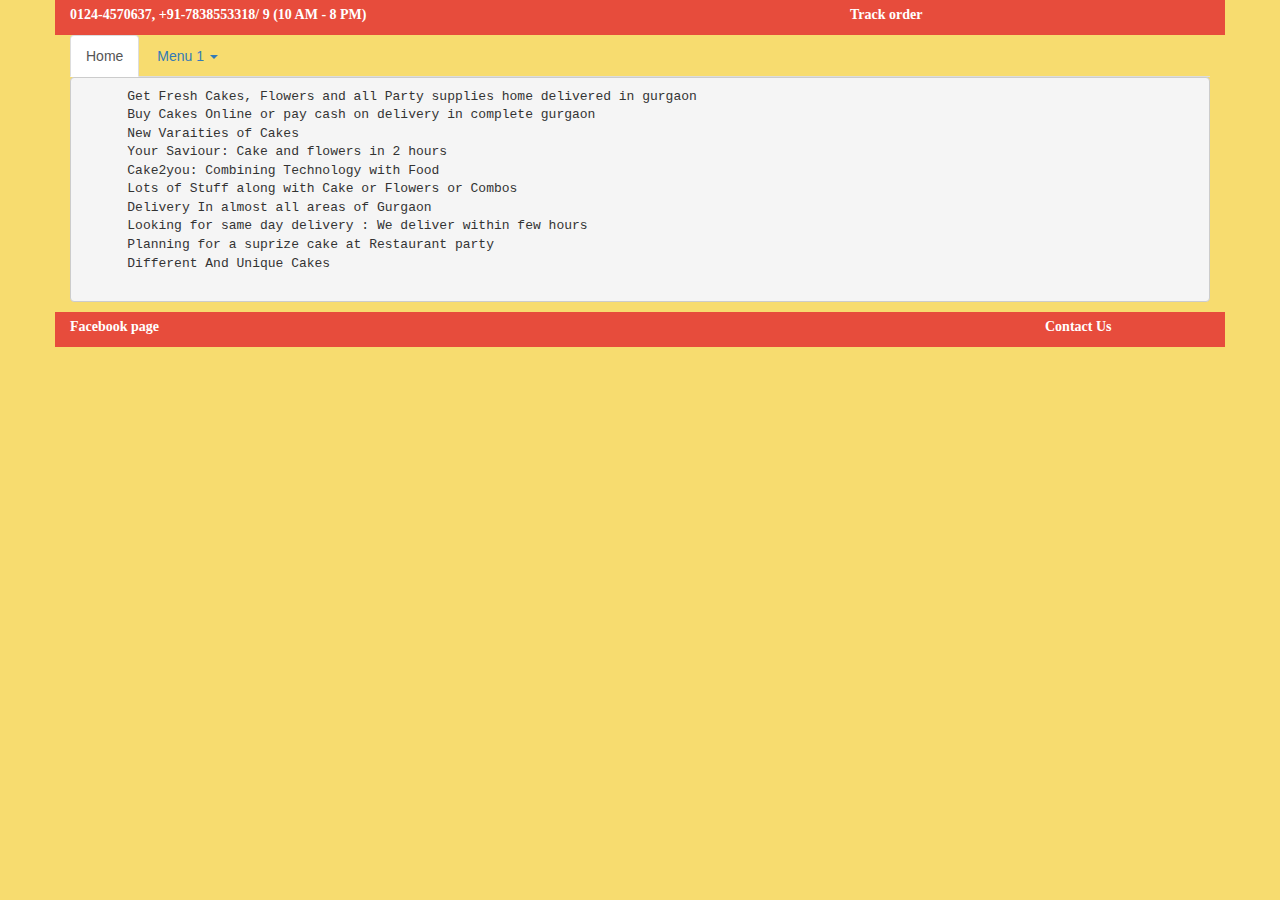
==== cakes/home.html @ 61b04834 "cake" ====
<!DOCTYPE html>
<html lang="en">
<head>
  <title>Bootstrap Example</title>
  <meta charset="utf-8">
  <meta name="viewport" content="width=device-width, initial-scale=1">
  <link rel="stylesheet" href="https://maxcdn.bootstrapcdn.com/bootstrap/3.3.7/css/bootstrap.min.css">
  <script src="https://ajax.googleapis.com/ajax/libs/jquery/3.3.1/jquery.min.js"></script>
  <script src="https://maxcdn.bootstrapcdn.com/bootstrap/3.3.7/js/bootstrap.min.js"></script>
   <link rel="stylesheet" type="text/css" href="mine.css">
 
</head>
<body >
<div class="container " style="background-color:#E74C3C;padding-top: 5px">
   <div class="row">
    <div class="col-sm-8">
      <p><b> 0124-4570637, +91-7838553318/ 9 (10 AM - 8 PM)</b>  </p>
    </div>
    <div class="col-sm-4">
      <p><b>Track order</b></p>
    </div>
  </div>
</div>
<div class="container">
  <ul class="nav nav-tabs">
    <li class="active"><a href="home.html">Home</a></li>
    <li class="dropdown">
      <a class="dropdown-toggle" data-toggle="dropdown" href="#">Menu 1 <span class="caret"></span></a>
      <ul class="dropdown-menu">
        <li><a href="submenu1.html">Submenu 1-1</a></li>
        <li><a href="submenu2.html">Submenu 1-2</a></li>
        <li><a href="submenu3.html">Submenu 1-3</a></li>                        
      </ul>
    </li>
  </ul>
</div>
<div class="container ">
  <pre>
      Get Fresh Cakes, Flowers and all Party supplies home delivered in gurgaon
      Buy Cakes Online or pay cash on delivery in complete gurgaon
      New Varaities of Cakes
      Your Saviour: Cake and flowers in 2 hours
      Cake2you: Combining Technology with Food
      Lots of Stuff along with Cake or Flowers or Combos
      Delivery In almost all areas of Gurgaon
      Looking for same day delivery : We deliver within few hours
      Planning for a suprize cake at Restaurant party
      Different And Unique Cakes
  </pre>
</div>
<div class="container " style="background-color:#E74C3C;padding-top: 5px">
   <div class="row">
    <div class="col-sm-10">
      <p><b> Facebook page  </b></p>
    </div>
    <div class="col-sm-2">
      <p><b>Contact Us</b></p>
    </div>
  </div>
</div>
</body>
</html>
---- cakes/mine.css ----
body {
    background-color: #F7DC6F;
}


container .b
{  
 background-color:#E74C3C;
	font-family: arial;
	padding-top: 5px;
	color: white;
}

container .c
{
	font-family:arial;
	background-color:#E74C3C;
	padding-top: 5px;
	color: white;
}
p
{
	font-family: Georgia Header;
	font-size: 3;
	color: white;
}
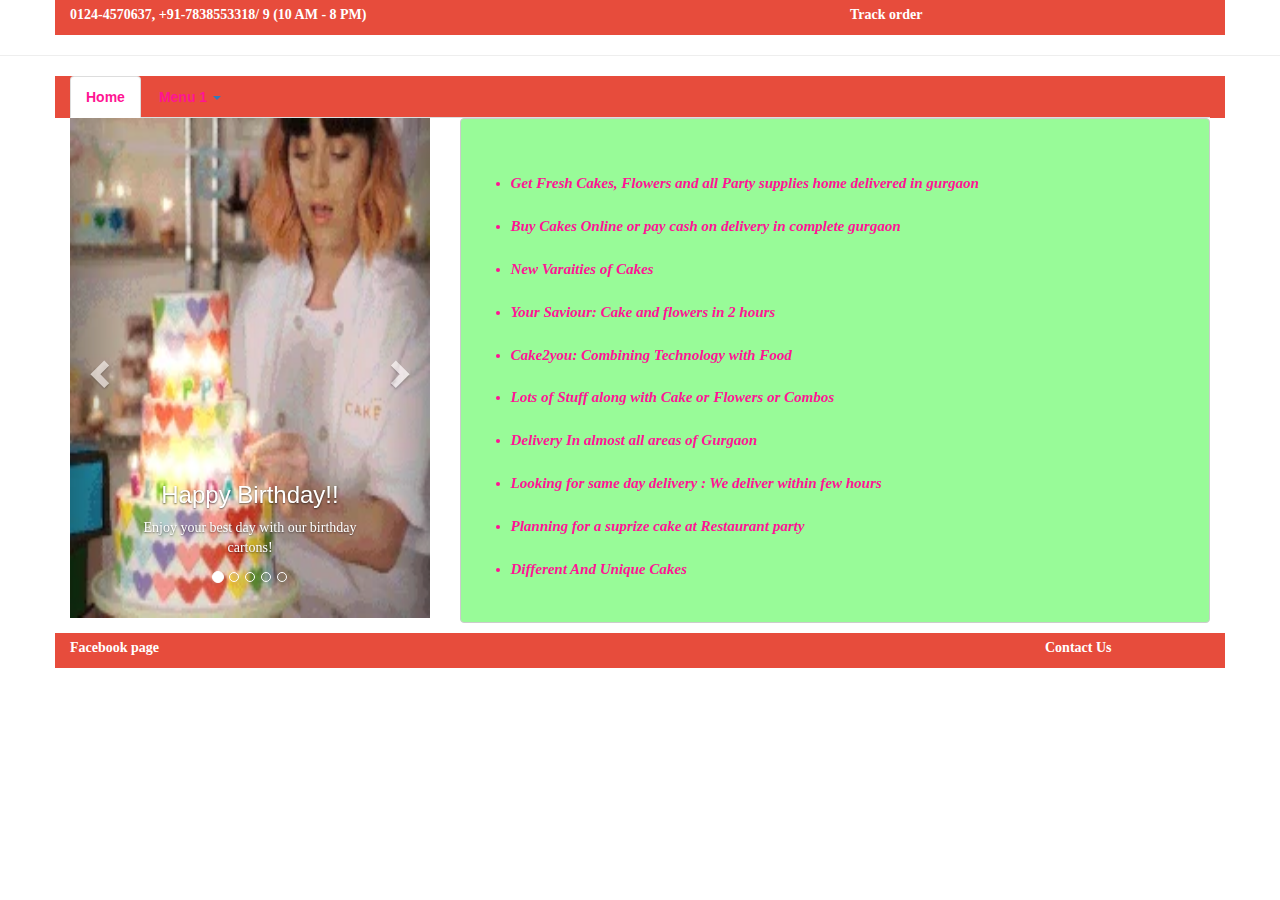
==== commit 1ea7389d: "structure created" ====
--- a/cakes/home.html
+++ b/cakes/home.html
@@ -1,17 +1,22 @@
 <!DOCTYPE html>
 <html lang="en">
 <head>
-  <title>Bootstrap Example</title>
+  <title>B&B Bakery</title>
   <meta charset="utf-8">
   <meta name="viewport" content="width=device-width, initial-scale=1">
   <link rel="stylesheet" href="https://maxcdn.bootstrapcdn.com/bootstrap/3.3.7/css/bootstrap.min.css">
   <script src="https://ajax.googleapis.com/ajax/libs/jquery/3.3.1/jquery.min.js"></script>
   <script src="https://maxcdn.bootstrapcdn.com/bootstrap/3.3.7/js/bootstrap.min.js"></script>
    <link rel="stylesheet" type="text/css" href="mine.css">
- 
+<style type="text/css">
+  img
+  {
+    min-height: 500px;
+  }
+</style> 
 </head>
 <body >
-<div class="container " style="background-color:#E74C3C;padding-top: 5px">
+<div class="container" style="background-color:#E74C3C;padding-top: 5px">
    <div class="row">
     <div class="col-sm-8">
       <p><b> 0124-4570637, +91-7838553318/ 9 (10 AM - 8 PM)</b>  </p>
@@ -21,33 +26,105 @@
     </div>
   </div>
 </div>
-<div class="container">
+<hr>
+<div class="container" style="background-color: #E74C3C">
   <ul class="nav nav-tabs">
-    <li class="active"><a href="home.html">Home</a></li>
+    <li class="active"><a href="home.html"><font color="lime"><b>Home</b></font></a></li>
     <li class="dropdown">
-      <a class="dropdown-toggle" data-toggle="dropdown" href="#">Menu 1 <span class="caret"></span></a>
+      <a class="dropdown-toggle" data-toggle="dropdown" href="#"><font color="lime"><b>Menu 1 </b></font><span class="caret"></span></a>
       <ul class="dropdown-menu">
-        <li><a href="submenu1.html">Submenu 1-1</a></li>
-        <li><a href="submenu2.html">Submenu 1-2</a></li>
-        <li><a href="submenu3.html">Submenu 1-3</a></li>                        
+        <li><a href="submenu1.html">Cakes</a></li>
+        <li><a href="submenu2.html">Sweets</a></li>
+        <li><a href="submenu3.html">Toys & Gifts</a></li>                        
       </ul>
     </li>
   </ul>
 </div>
-<div class="container ">
-  <pre>
-      Get Fresh Cakes, Flowers and all Party supplies home delivered in gurgaon
-      Buy Cakes Online or pay cash on delivery in complete gurgaon
-      New Varaities of Cakes
-      Your Saviour: Cake and flowers in 2 hours
-      Cake2you: Combining Technology with Food
-      Lots of Stuff along with Cake or Flowers or Combos
-      Delivery In almost all areas of Gurgaon
-      Looking for same day delivery : We deliver within few hours
-      Planning for a suprize cake at Restaurant party
-      Different And Unique Cakes
-  </pre>
-</div>
+  <div class="container">
+    <div class="row">
+      <div class="col-sm-4">
+        <div id="myCarousel" class="carousel slide" data-ride="carousel">
+            <!-- Indicators -->
+            <ol class="carousel-indicators">
+              <li data-target="#myCarousel" data-slide-to="0" class="active"></li>
+              <li data-target="#myCarousel" data-slide-to="1"></li>
+              <li data-target="#myCarousel" data-slide-to="2"></li>
+              <li data-target="#myCarousel" data-slide-to="3"></li>
+              <li data-target="#myCarousel" data-slide-to="4"></li>
+             </ol>
+
+            <!-- Wrapper for slides -->
+          <div class="carousel-inner">
+
+            <div class="item active">
+            <img src="../images/cg1.webp" alt="birthday cake" >
+              <div class="carousel-caption">
+                <h3>Happy Birthday!!</h3>
+                <p>Enjoy your best day with our birthday cartons!</p>
+              </div>
+            </div>
+
+            <div class="item">
+            <img src="../images/cg2.webp" alt="honey cake" >
+              <div class="carousel-caption">
+                <h3>Oreoooo!!!</h3>
+                <p>Wahh!Chocolate delight!</p>
+              </div>
+            </div>
+    
+            <div class="item">
+            <img src="../images/cg3.webp" alt="muffin" >
+              <div class="carousel-caption">
+                <h3>Muffins!</h3>
+                <p>We love the Big Apple!</p>
+              </div>
+            </div>
+            <div class="item">
+            <img src="../images/cg4.webp" alt="velvet cake" >
+              <div class="carousel-caption">
+                <h3>Velvet Delight!</h3>
+                <p>hmmm!creamyy!!!</p>
+              </div>
+            </div>
+            <div class="item">
+            <img src="../images/cg5.webp" alt="oreo cake" >
+              <div class="carousel-caption">
+                <h3>alasss!!!</h3>
+                <p>Wahh!Yummyyy!</p>
+              </div>
+            </div>
+          </div>
+
+          <!-- Left and right controls -->
+          <a class="left carousel-control" href="#myCarousel" data-slide="prev">
+           <span class="glyphicon glyphicon-chevron-left"></span>
+           <span class="sr-only">Previous</span>
+          </a>
+          <a class="right carousel-control" href="#myCarousel" data-slide="next">
+            <span class="glyphicon glyphicon-chevron-right"></span>
+            <span class="sr-only">Next</span>
+          </a>
+        </div>
+      </div>
+    
+ 
+      <div class="col-sm-8">
+        <pre>
+          <ul>
+            <li>Get Fresh Cakes, Flowers and all Party supplies home delivered in gurgaon</li>
+            <li>Buy Cakes Online or pay cash on delivery in complete gurgaon</li>
+            <li>New Varaities of Cakes</li>
+            <li>Your Saviour: Cake and flowers in 2 hours</li>
+            <li>Cake2you: Combining Technology with Food</li>
+            <li>Lots of Stuff along with Cake or Flowers or Combos</li>
+            <li>Delivery In almost all areas of Gurgaon</li>
+            <li>Looking for same day delivery : We deliver within few hours</li>
+            <li>Planning for a suprize cake at Restaurant party</li>
+            <li>Different And Unique Cakes</li>
+        </pre>
+      </div>
+    </div>
+  </div>
 <div class="container " style="background-color:#E74C3C;padding-top: 5px">
    <div class="row">
     <div class="col-sm-10">
--- a/cakes/mine.css
+++ b/cakes/mine.css
@@ -1,26 +1,37 @@
 body {
-    background-color: #F7DC6F;
+    
 }
 
-
-container .b
-{  
- background-color:#E74C3C;
-	font-family: arial;
-	padding-top: 5px;
-	color: white;
-}
-
-container .c
-{
-	font-family:arial;
-	background-color:#E74C3C;
-	padding-top: 5px;
-	color: white;
-}
 p
 {
 	font-family: Georgia Header;
 	font-size: 3;
 	color: white;
+}
+img
+{
+	width:100%;
+	height:100px;
+}
+pre{
+	font-style: italic;
+	font-family: bookman body copy;
+	font-size:15px;
+	padding-bottom: 0px;
+	padding-top: 0px;
+	font-weight:bolder;
+	background-color: rgb(152,251,152);
+}
+li
+{
+	line-height: 0px;
+	padding-top: 0px;
+	color: 	rgb(255,20,147);
+}
+img a{
+	height: 100px;
+}
+font
+{
+	color: deeppink;
 }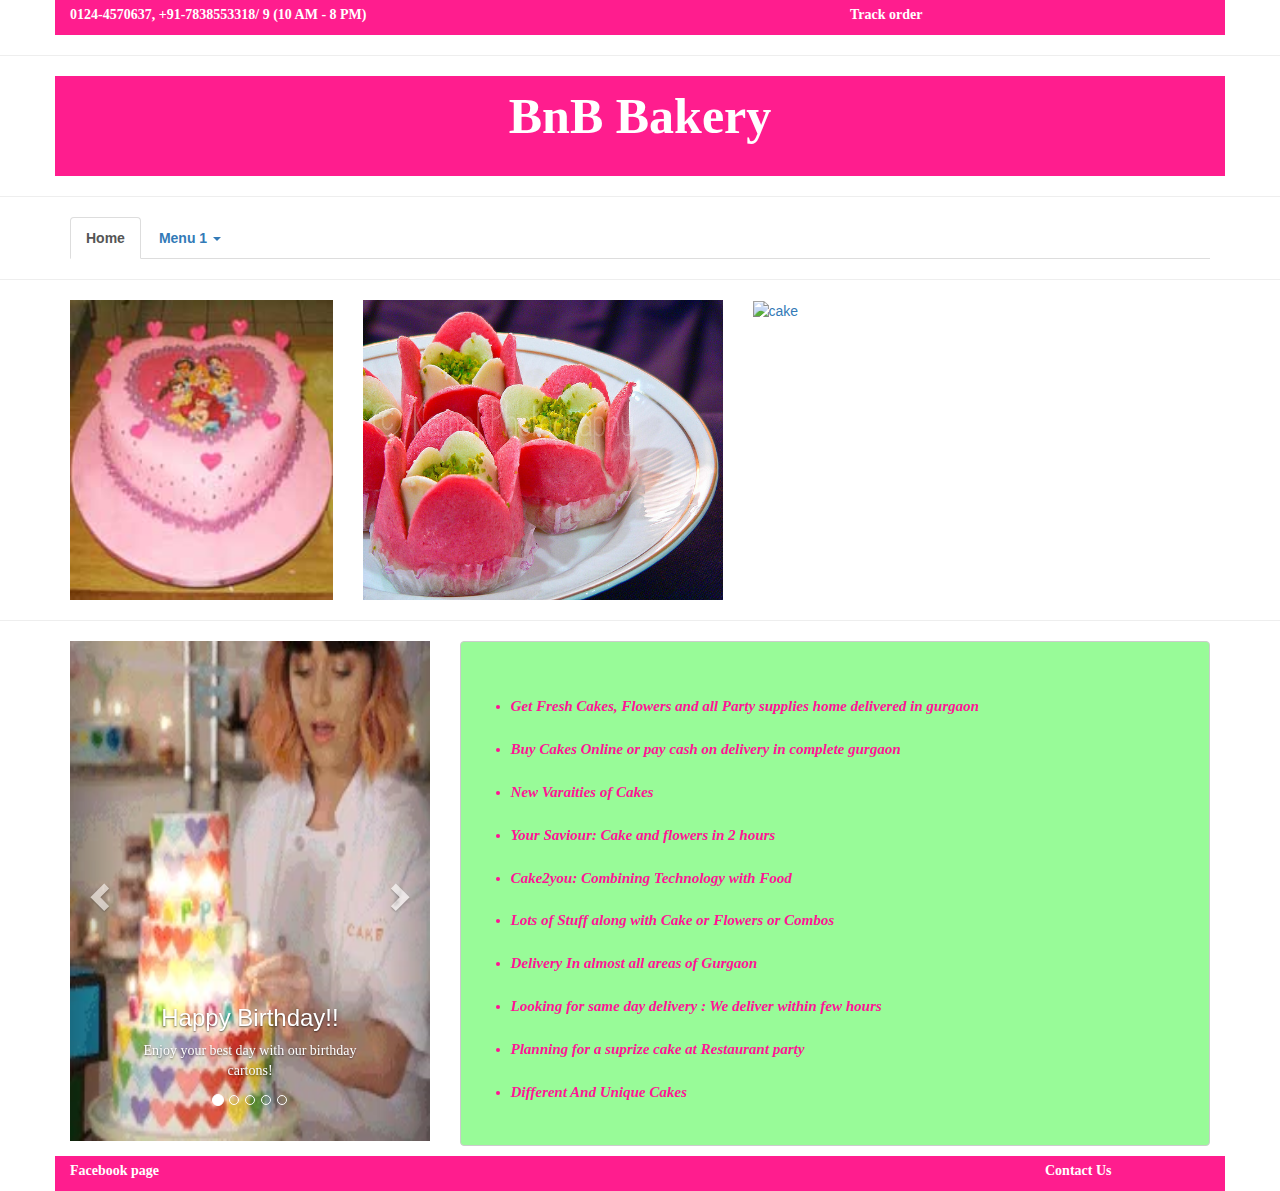
==== commit 07574cd9: "index images added" ====
--- a/cakes/home.html
+++ b/cakes/home.html
@@ -8,15 +8,15 @@
   <script src="https://ajax.googleapis.com/ajax/libs/jquery/3.3.1/jquery.min.js"></script>
   <script src="https://maxcdn.bootstrapcdn.com/bootstrap/3.3.7/js/bootstrap.min.js"></script>
    <link rel="stylesheet" type="text/css" href="mine.css">
-<style type="text/css">
-  img
-  {
-    min-height: 500px;
-  }
-</style> 
+  <style type="text/css">
+    img
+    {
+      height:300px;
+    }
+  </style>
 </head>
 <body >
-<div class="container" style="background-color:#E74C3C;padding-top: 5px">
+<div class="container" style="background-color:#ff1d8e;padding-top: 5px">
    <div class="row">
     <div class="col-sm-8">
       <p><b> 0124-4570637, +91-7838553318/ 9 (10 AM - 8 PM)</b>  </p>
@@ -27,11 +27,19 @@
   </div>
 </div>
 <hr>
-<div class="container" style="background-color: #E74C3C">
+<div class="container" style="background-color:#ff1d8e;padding-top: 5px;height: 100px;color: white;font-size: 50px;text-align: center;">
+   <div class="row">
+    <div class="col-sm-12">
+      <p><b>  BnB Bakery</b>  </p>
+    </div>  
+  </div>  
+</div>
+<hr>
+<div class="container">
   <ul class="nav nav-tabs">
-    <li class="active"><a href="home.html"><font color="lime"><b>Home</b></font></a></li>
+    <li class="active"><a href="home.html"><b>Home</b></a></li>
     <li class="dropdown">
-      <a class="dropdown-toggle" data-toggle="dropdown" href="#"><font color="lime"><b>Menu 1 </b></font><span class="caret"></span></a>
+      <a class="dropdown-toggle" data-toggle="dropdown" href="#"><b>Menu 1 </b><span class="caret"></span></a>
       <ul class="dropdown-menu">
         <li><a href="submenu1.html">Cakes</a></li>
         <li><a href="submenu2.html">Sweets</a></li>
@@ -40,6 +48,21 @@
     </li>
   </ul>
 </div>
+<hr>
+<div class="container">
+  <div class="row">
+    <div class="col-sm-3">
+      <a href="submenu1.html"><img src="../images/cake.jpg" alt="cake"></a>
+    </div>
+    <div class="col-sm-4">
+      <a href="submenu1.html"><img src="../images/sweets.jpg" alt="cake"></a>
+    </div>
+    <div class="col-sm-5">
+      <a href="submenu1.html"><img src="../images/Gifts.jpg" alt="cake"></a>
+    </div>
+  </div>
+</div>
+<hr>
   <div class="container">
     <div class="row">
       <div class="col-sm-4">
@@ -57,7 +80,7 @@
           <div class="carousel-inner">
 
             <div class="item active">
-            <img src="../images/cg1.webp" alt="birthday cake" >
+            <img src="../images/cg1.webp" alt="birthday cake" style="min-height: 500px">
               <div class="carousel-caption">
                 <h3>Happy Birthday!!</h3>
                 <p>Enjoy your best day with our birthday cartons!</p>
@@ -65,7 +88,7 @@
             </div>
 
             <div class="item">
-            <img src="../images/cg2.webp" alt="honey cake" >
+            <img src="../images/cg2.webp" alt="honey cake"style="min-height: 500px" >
               <div class="carousel-caption">
                 <h3>Oreoooo!!!</h3>
                 <p>Wahh!Chocolate delight!</p>
@@ -73,21 +96,21 @@
             </div>
     
             <div class="item">
-            <img src="../images/cg3.webp" alt="muffin" >
+            <img src="../images/cg3.webp" alt="muffin" style="min-height: 500px">
               <div class="carousel-caption">
                 <h3>Muffins!</h3>
                 <p>We love the Big Apple!</p>
               </div>
             </div>
             <div class="item">
-            <img src="../images/cg4.webp" alt="velvet cake" >
+            <img src="../images/cg4.webp" alt="velvet cake" style="min-height: 500px">
               <div class="carousel-caption">
                 <h3>Velvet Delight!</h3>
                 <p>hmmm!creamyy!!!</p>
               </div>
             </div>
             <div class="item">
-            <img src="../images/cg5.webp" alt="oreo cake" >
+            <img src="../images/cg5.webp" alt="oreo cake" style="min-height: 500px">
               <div class="carousel-caption">
                 <h3>alasss!!!</h3>
                 <p>Wahh!Yummyyy!</p>
@@ -125,7 +148,7 @@
       </div>
     </div>
   </div>
-<div class="container " style="background-color:#E74C3C;padding-top: 5px">
+<div class="container " style="background-color:#ff1d8e;padding-top: 5px">
    <div class="row">
     <div class="col-sm-10">
       <p><b> Facebook page  </b></p>
--- a/cakes/mine.css
+++ b/cakes/mine.css
@@ -1,5 +1,5 @@
 body {
-    
+    background-color: white;
 }
 
 p
@@ -33,5 +33,11 @@
 }
 font
 {
-	color: deeppink;
+	color: #ff1d8e;
+	font-family: Algeria;
+}
+hr
+{
+	color: #ff1d8e;
+	size: 30;
 }